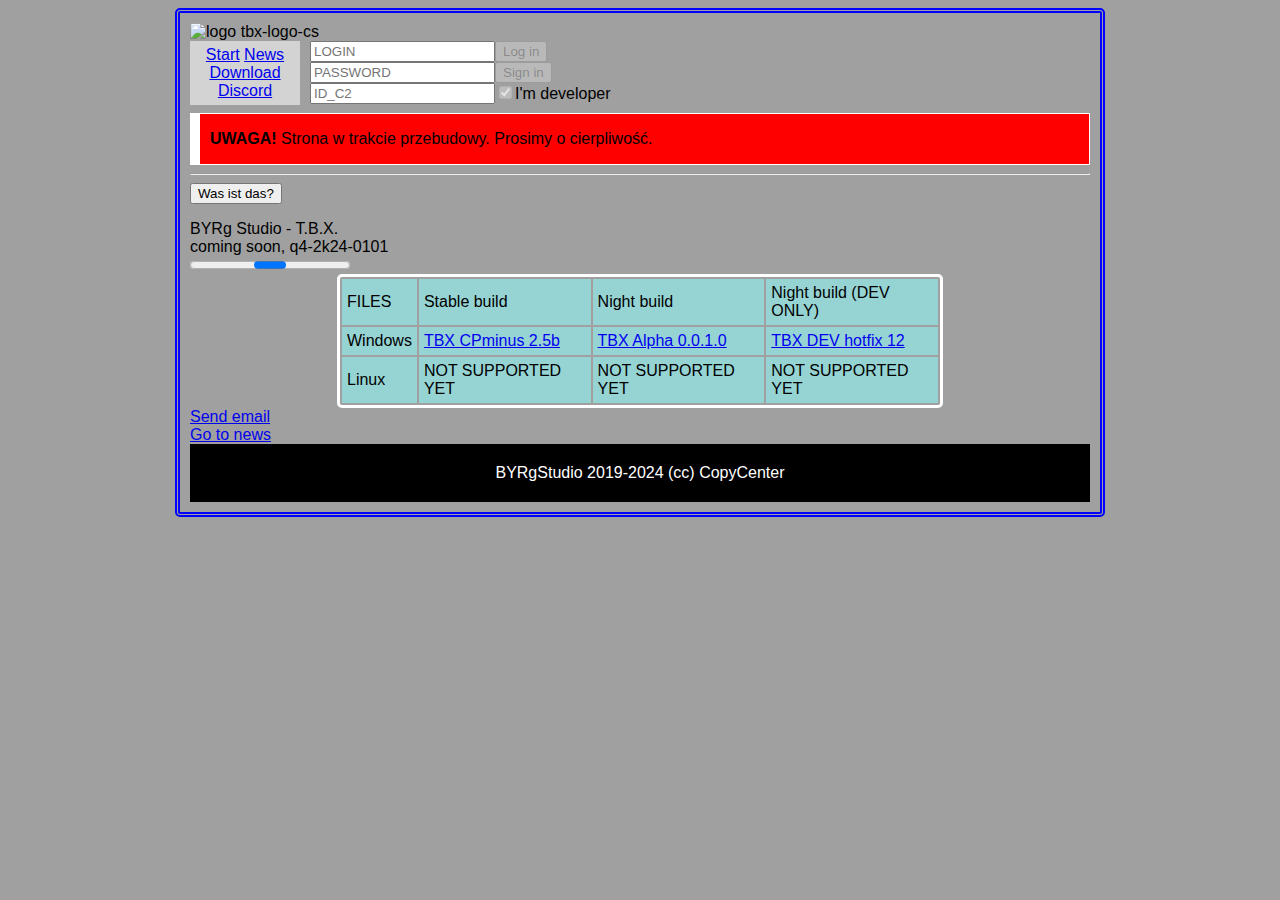
==== docs/old/index.html @ 0ae201c5 "update" ====
<!DOCTYPE html>
<html>
    <head>
        <title>Project T.B.X.</title>
        <meta charset="UTF-8"/>
		<link rel="icon" type="image/x-icon" href="./images/tbx-game.ico">
        <meta name="description" content="BYRg Studio is independent game studio full of amateurs and unprofessionalists. Click for more info!"/>
        <meta name="author" content="_a00"/>
        <link rel="stylesheet" type="text/css" href="./style.css"/>
    </head>

    <body>
        <div id="container">
			<img src="./images/tbx-logo-cs.png" alt="logo tbx-logo-cs" id="logo"/><br/>
			<div id="navbar">
				<a href="#start">Start</a> 
				<a href="#news">News</a> 
				<a href="#files">Download</a> 
				<a href="#discord">Discord</a>
			</div>

			<div id="loginbox">
				<form action="test.php" target="_self" method="post" autocomplete="off" enctype="multipart/form-data">
					<div id="loginbox-textboxes">
					<input type="text" name="login" placeholder="LOGIN" minlength="3" maxlength="32" id="login" required><br/>
					<input type="password" name="passw" placeholder="PASSWORD" minlength="7" maxlength="32" id="passwodrd" required><br/>
					<input type="password" name="passw-id" placeholder="ID_C2" minlength="6" maxlength="16" id="id-c2" required><br/>
					</div>
					<div id="loginbox-buttons">
					<button type="submit" id="login-button" disabled>Log in</button><br/>
					<button type="button" id="signin-button" disabled>Sign in</button><br/>
					<input type="checkbox" name="if-dev" checked id="dev" disabled>I'm developer<br/>
					</div>
				</form><br/><br/><br/><br/>
			</div>

			<div class="info-red">
				<p><strong>UWAGA!</strong> Strona w trakcie przebudowy. Prosimy o cierpliwość.</p>
			</div> 

            <div id="start">
				<hr/>
				<button onclick="typewriter1()"> Was ist das? </button>
				<p id="demo"></p> 
				<script>
					var i = 0;
					var txt = "BYRg Studio is independent game studio full of amateurs and unprofessionalists."; /* The text */
					var speed = 20; /* The speed/duration of the effect in milliseconds */
					function typewriter1() {
						if (i < txt.length) {
							document.getElementById("demo").innerHTML += txt.charAt(i);
							i++;
							setTimeout(typewriter1, speed);
						} }
				</script>
                
                BYRg Studio - T.B.X.<br/>
                coming soon, q4-2k24-0101<br/>

                <!--<div aria-busy="true" aria-describedby="progress-bar"></div>-->
                <progress id="progress-bar" aria-label="Content loading..."></progress>
            </div>
            <div id="files">
				<table id="table-files">
					<tr>
						<td>FILES</td>
						<td>Stable build</td>
						<td>Night build</td>
						<td>Night build (DEV ONLY)</td>
					</tr>
					<tr>
						<td>Windows</td>
						<td><a href="https://github.com/pazdanowskyPLAY/tbx-archive/releases">TBX CPminus 2.5b</a></td>
						<td><a href="https://github.com/pazdanowskyPLAY/project-tbx/releases">TBX Alpha 0.0.1.0 </a></td>
						<td><a href="https://github.com/pazdanowskyPLAY/project-tbx/activity">TBX DEV hotfix 12</a></td>
					</tr>
					<tr>
						<td>Linux</td>
						<td>NOT SUPPORTED YET</td>
						<td>NOT SUPPORTED YET</td>
						<td>NOT SUPPORTED YET</td>
					</tr>
				</table>
			</div>
            <div id="news"></div>
            <div id="credits">
				<a href="mailto:byrgstudio.contact@gmail.com">Send email</a><br>
				<a href="#news">Go to news</a><br>
			</div>

            <div id="footer">
                BYRgStudio 2019-2024 (cc) CopyCenter<br/>
            </div>
        </div>
    </body>
</html>
---- docs/old/style.css ----
/* main css file for website */


/*body*/
body {
    background-color: #a0a0a0;
    font-family: 'Arial', sans-serif, serif;
    font-size: 16px;
}


/*div structures*/

    #navbar {
        float: left;
    }

    #loginbox {
        float: left;
    }

    #files {
        float: center;
    }

    #credits {
        clear: both;
    }

    td {
        padding: 5px;
        background-color: #96D4D4;
    }

    #files {
        width: 600px;
        float: auto;
        table-layout:auto;
        border: 3px solid white;
        border-radius: 5px;
        margin: auto;
    }

/*Div structures - end*/


/*log-form structure*/

    #loginbox-textboxes {
        float: left;
    }

    #loginbox-buttons {
        float: left;
    }

/*log-form structure - end*/


/*Div stylesheet*/

    /*Container*/
    #container {
        width: 900px;
        margin: auto;
        padding: 10px;
        border-radius: 5px;
        border: 5px double #0000ff;
    }

    /*Header*/
    #header {
        
    }

    /*Navbar*/
    #navbar {
        text-align: center;
        background-color: lightgray;
        width: 100px;
        padding: 5px;
        margin-right: 10px;
    }

    /*Loginbox*/
    #loginbox {




    }

    /*footer*/
    #footer {
        background-color: black;
        color: white;
        text-align: center;
        padding: 20px;
    }

/*Div stylesheet - end*/


/*classes*/

.loginbox-right {
    float: left;
}













/*infobox status*/

    /*red (attention)*/
    .info-red {
        clear:both;
        background-color: #ff0000;
        border: 1px solid #ffffff;
        border-left: 10px solid #ffffff;
        padding-left: 10px;
    }

    /*blue (version info)*/
    .info-blue {

    }

    /*yellow (other)*/
    .info-yellow {

    }

/*infobox status - end*/
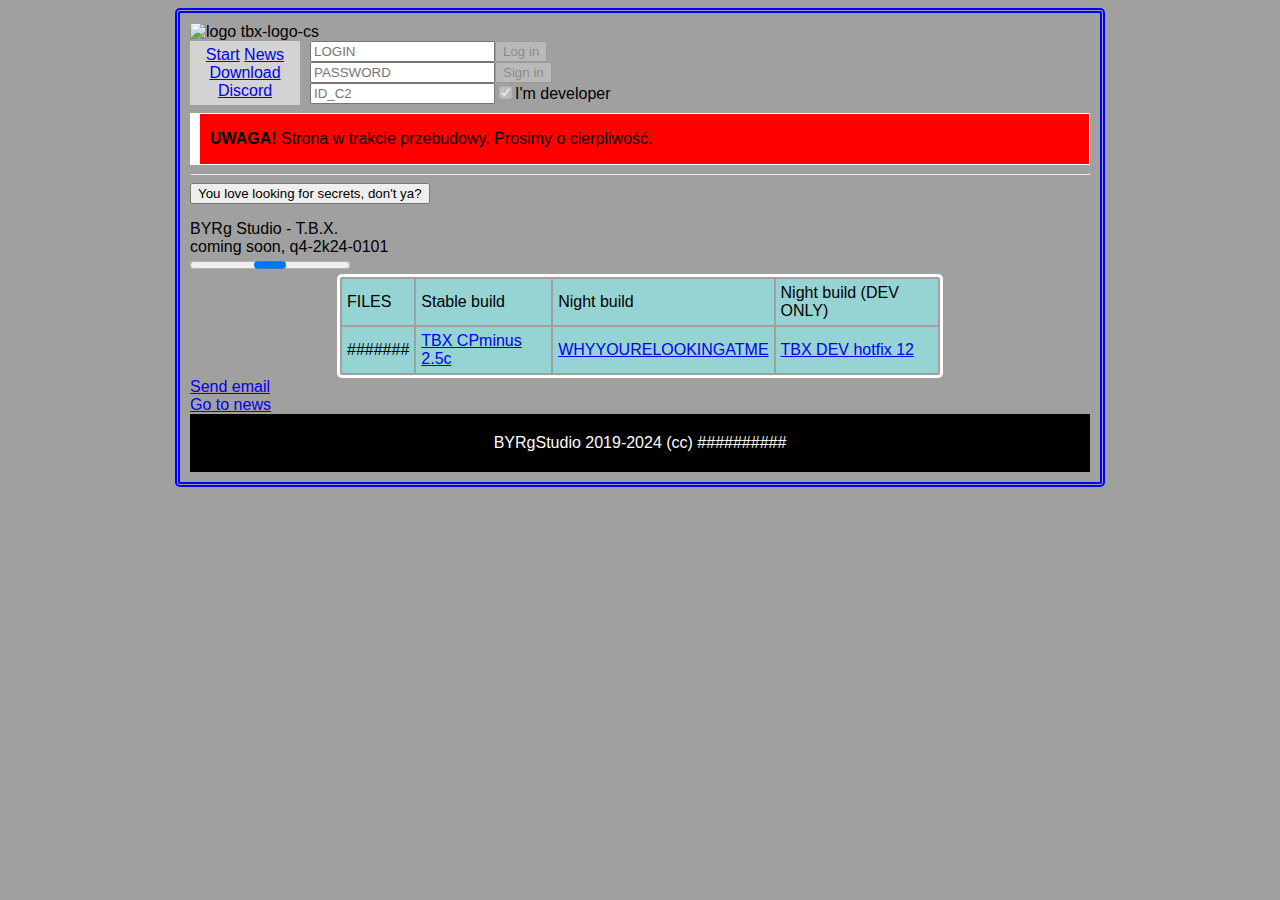
==== commit b46cadd2: "hotfix 12" ====
--- a/docs/old/index.html
+++ b/docs/old/index.html
@@ -40,18 +40,19 @@
 
             <div id="start">
 				<hr/>
-				<button onclick="typewriter1()"> Was ist das? </button>
+				<button onclick="typewriter()"> You love looking for secrets, don't ya? </button>
 				<p id="demo"></p> 
 				<script>
 					var i = 0;
-					var txt = "BYRg Studio is independent game studio full of amateurs and unprofessionalists."; /* The text */
+					var txt1 = "#### ###### is independent game studio full of amateurs an################################. But you already know this, right? Keep looking deeper and maybe i'll help you"; /* The text */
 					var speed = 20; /* The speed/duration of the effect in milliseconds */
-					function typewriter1() {
-						if (i < txt.length) {
-							document.getElementById("demo").innerHTML += txt.charAt(i);
+					function typewriter() {
+						if (i < txt1.length) {
+							document.getElementById("demo").innerHTML += txt1.charAt(i);
 							i++;
-							setTimeout(typewriter1, speed);
-						} }
+							setTimeout(typewriter, speed);
+						}
+					}
 				</script>
                 
                 BYRg Studio - T.B.X.<br/>
@@ -69,16 +70,10 @@
 						<td>Night build (DEV ONLY)</td>
 					</tr>
 					<tr>
-						<td>Windows</td>
-						<td><a href="https://github.com/pazdanowskyPLAY/tbx-archive/releases">TBX CPminus 2.5b</a></td>
-						<td><a href="https://github.com/pazdanowskyPLAY/project-tbx/releases">TBX Alpha 0.0.1.0 </a></td>
-						<td><a href="https://github.com/pazdanowskyPLAY/project-tbx/activity">TBX DEV hotfix 12</a></td>
-					</tr>
-					<tr>
-						<td>Linux</td>
-						<td>NOT SUPPORTED YET</td>
-						<td>NOT SUPPORTED YET</td>
-						<td>NOT SUPPORTED YET</td>
+						<td>#######</td>
+						<td><a href="wikipedia.org/wiki/interference">TBX CPminus 2.5c</a></td>
+						<td><a href="https://github.com/pazdanowskyPLAY/project-tbx/releases">WHYYOURELOOKINGATME </a></td>
+						<td><a href="coven.ajox/db1/lines?view=list?ownership=JBW/#">TBX DEV hotfix 12</a></td>
 					</tr>
 				</table>
 			</div>
@@ -89,7 +84,7 @@
 			</div>
 
             <div id="footer">
-                BYRgStudio 2019-2024 (cc) CopyCenter<br/>
+                BYRgStudio 2019-2024 (cc) ##########<br/>
             </div>
         </div>
     </body>
